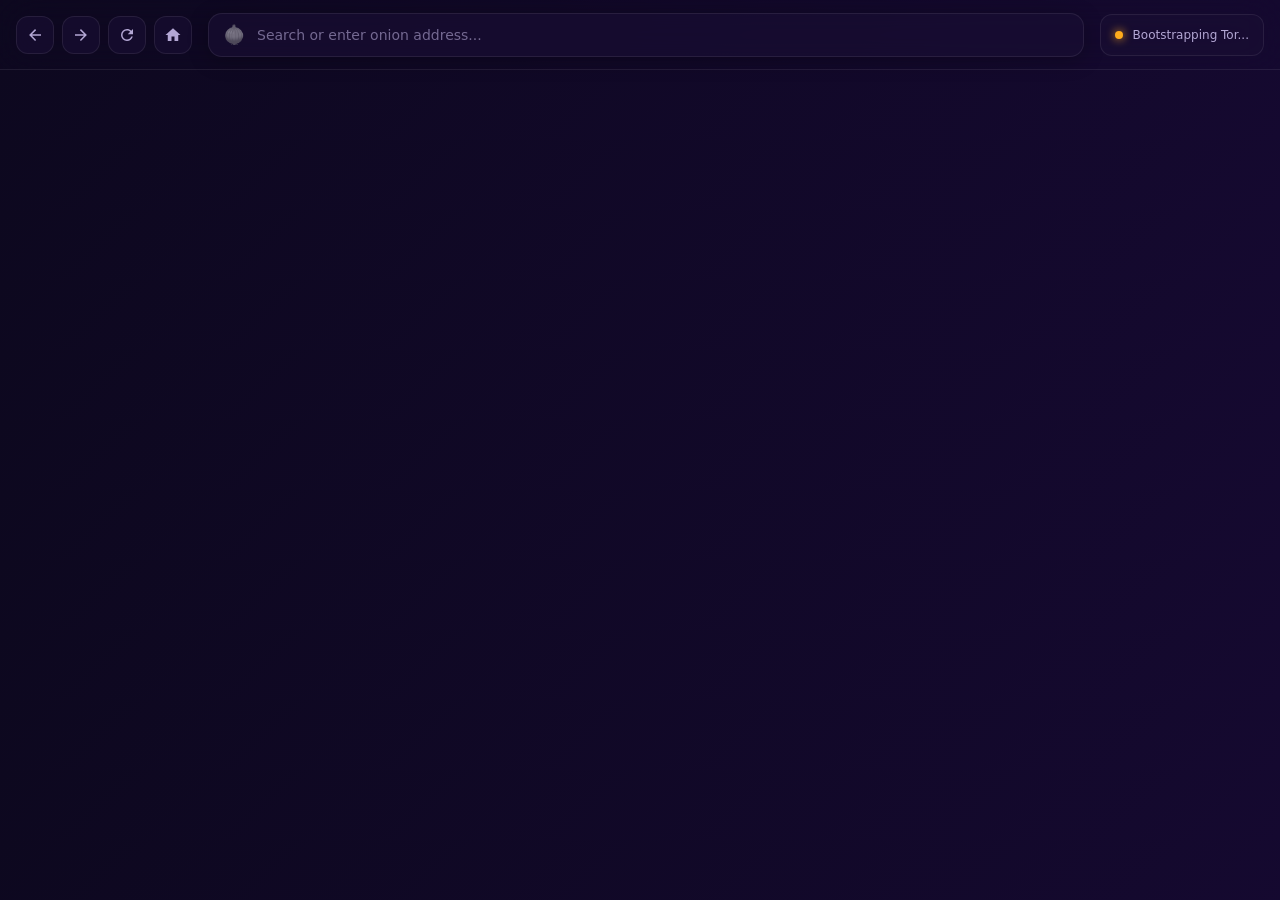
==== src/index.html @ 835f7831 "Initial implementation of Tauri Onion Browser with Tor integration" ====
<!doctype html>
<html lang="en">
  <head>
    <meta charset="UTF-8" />
    <meta name="viewport" content="width=device-width, initial-scale=1.0" />
    <title>Antigravity Onion Browser</title>
    <link rel="stylesheet" href="styles.css" />
    <script type="module" src="/main.js" defer></script>
  </head>

  <body>
    <div class="control-bar">
      <div class="nav-buttons">
        <button id="back-btn" title="Back" class="nav-btn">
          <svg viewBox="0 0 24 24"><path d="M20,11V13H8L13.5,18.5L12.08,19.92L4.16,12L12.08,4.08L13.5,5.5L8,11H20Z"/></svg>
        </button>
        <button id="forward-btn" title="Forward" class="nav-btn">
          <svg viewBox="0 0 24 24"><path d="M4,11V13H16L10.5,18.5L11.92,19.92L19.84,12L11.92,4.08L10.5,5.5L16,11H4Z"/></svg>
        </button>
        <button id="reload-btn" title="Reload" class="nav-btn">
          <svg viewBox="0 0 24 24"><path d="M17.65,6.35C16.2,4.9 14.21,4 12,4A8,8 0 0,0 4,12A8,8 0 0,0 12,20C15.73,20 18.84,17.45 19.73,14H17.65C16.83,16.33 14.61,18 12,18A6,6 0 0,1 6,12A6,6 0 0,1 12,6C13.66,6 15.14,6.69 16.22,7.78L13,11H20V4L17.65,6.35Z"/></svg>
        </button>
        <button id="home-btn" title="Home" class="nav-btn">
          <svg viewBox="0 0 24 24"><path d="M10,20V14H14V20H19V12H22L12,3L2,12H5V20H10Z"/></svg>
        </button>
      </div>

      <div class="address-bar-container">
        <span class="onion-icon" id="onion-badge">🧅</span>
        <input type="text" id="url-input" placeholder="Search or enter onion address..." autocomplete="off" />
      </div>

      <div class="status-container" id="status-container" title="Tor connection status">
        <div class="status-indicator connecting" id="status-dot"></div>
        <span class="status-text" id="status-text">Bootstrapping Tor...</span>
      </div>
    </div>
  </body>
</html>
---- src/styles.css ----
:root {
  --bg-gradient: linear-gradient(135deg, #0d081f, #150930);
  --glass-bg: rgba(25, 14, 52, 0.65);
  --glass-border: rgba(255, 255, 255, 0.08);
  --accent-color: #24c8db;
  --onion-green: #39FF14;
  --warning-orange: #FFAC1C;
  --error-red: #FF3131;
  --text-primary: #ffffff;
  --text-secondary: #b3a7d4;
  font-family: 'Outfit', 'Inter', system-ui, -apple-system, sans-serif;
  overflow: hidden;
  user-select: none;
}

body {
  margin: 0;
  padding: 0;
  height: 70px;
  background: var(--bg-gradient);
  color: var(--text-primary);
  display: flex;
  align-items: center;
  box-sizing: border-box;
  border-bottom: 1px solid var(--glass-border);
}

.control-bar {
  display: flex;
  align-items: center;
  width: 100%;
  height: 100%;
  padding: 0 16px;
  gap: 16px;
  backdrop-filter: blur(20px);
  -webkit-backdrop-filter: blur(20px);
}

.nav-buttons {
  display: flex;
  align-items: center;
  gap: 8px;
}

.nav-btn {
  background: var(--glass-bg);
  border: 1px solid var(--glass-border);
  border-radius: 12px;
  width: 38px;
  height: 38px;
  display: flex;
  align-items: center;
  justify-content: center;
  cursor: pointer;
  transition: all 0.3s cubic-bezier(0.4, 0, 0.2, 1);
}

.nav-btn svg {
  width: 18px;
  height: 18px;
  fill: var(--text-secondary);
  transition: fill 0.3s ease, transform 0.2s ease;
}

.nav-btn:hover {
  background: rgba(255, 255, 255, 0.08);
  border-color: rgba(255, 255, 255, 0.2);
  transform: translateY(-1px);
}

.nav-btn:hover svg {
  fill: var(--text-primary);
}

.nav-btn:active {
  transform: translateY(1px);
}

.address-bar-container {
  flex: 1;
  display: flex;
  align-items: center;
  background: var(--glass-bg);
  border: 1px solid var(--glass-border);
  border-radius: 14px;
  padding: 0 14px;
  height: 42px;
  gap: 10px;
  transition: all 0.3s ease;
  box-shadow: 0 4px 20px rgba(0, 0, 0, 0.25);
}

.address-bar-container:focus-within {
  border-color: var(--accent-color);
  box-shadow: 0 0 15px rgba(36, 200, 219, 0.25);
  background: rgba(25, 14, 52, 0.85);
}

.onion-icon {
  font-size: 18px;
  filter: grayscale(1) opacity(0.5);
  transition: all 0.3s ease;
}

.onion-icon.is-onion {
  filter: none;
  animation: glow-onion 2s infinite alternate;
}

@keyframes glow-onion {
  from { filter: drop-shadow(0 0 2px rgba(163, 73, 164, 0.4)); }
  to { filter: drop-shadow(0 0 8px rgba(163, 73, 164, 0.8)); }
}

#url-input {
  flex: 1;
  background: transparent;
  border: none;
  outline: none;
  color: var(--text-primary);
  font-size: 14px;
  font-family: inherit;
  width: 100%;
}

#url-input::placeholder {
  color: var(--text-secondary);
  opacity: 0.6;
}

.status-container {
  display: flex;
  align-items: center;
  gap: 10px;
  padding: 6px 14px;
  background: var(--glass-bg);
  border: 1px solid var(--glass-border);
  border-radius: 12px;
  height: 28px;
}

.status-indicator {
  width: 8px;
  height: 8px;
  border-radius: 50%;
  transition: all 0.3s ease;
}

.status-indicator.connecting {
  background-color: var(--warning-orange);
  box-shadow: 0 0 10px var(--warning-orange);
  animation: pulse-warn 1.5s infinite;
}

.status-indicator.connected {
  background-color: var(--onion-green);
  box-shadow: 0 0 10px var(--onion-green);
}

.status-indicator.error {
  background-color: var(--error-red);
  box-shadow: 0 0 10px var(--error-red);
  animation: pulse-err 1s infinite;
}

.status-text {
  font-size: 12px;
  font-weight: 500;
  color: var(--text-secondary);
  white-space: nowrap;
}

@keyframes pulse-warn {
  0% { transform: scale(0.9); opacity: 0.6; }
  50% { transform: scale(1.15); opacity: 1; }
  100% { transform: scale(0.9); opacity: 0.6; }
}

@keyframes pulse-err {
  0% { transform: scale(0.85); opacity: 0.5; }
  50% { transform: scale(1.2); opacity: 1; }
  100% { transform: scale(0.85); opacity: 0.5; }
}
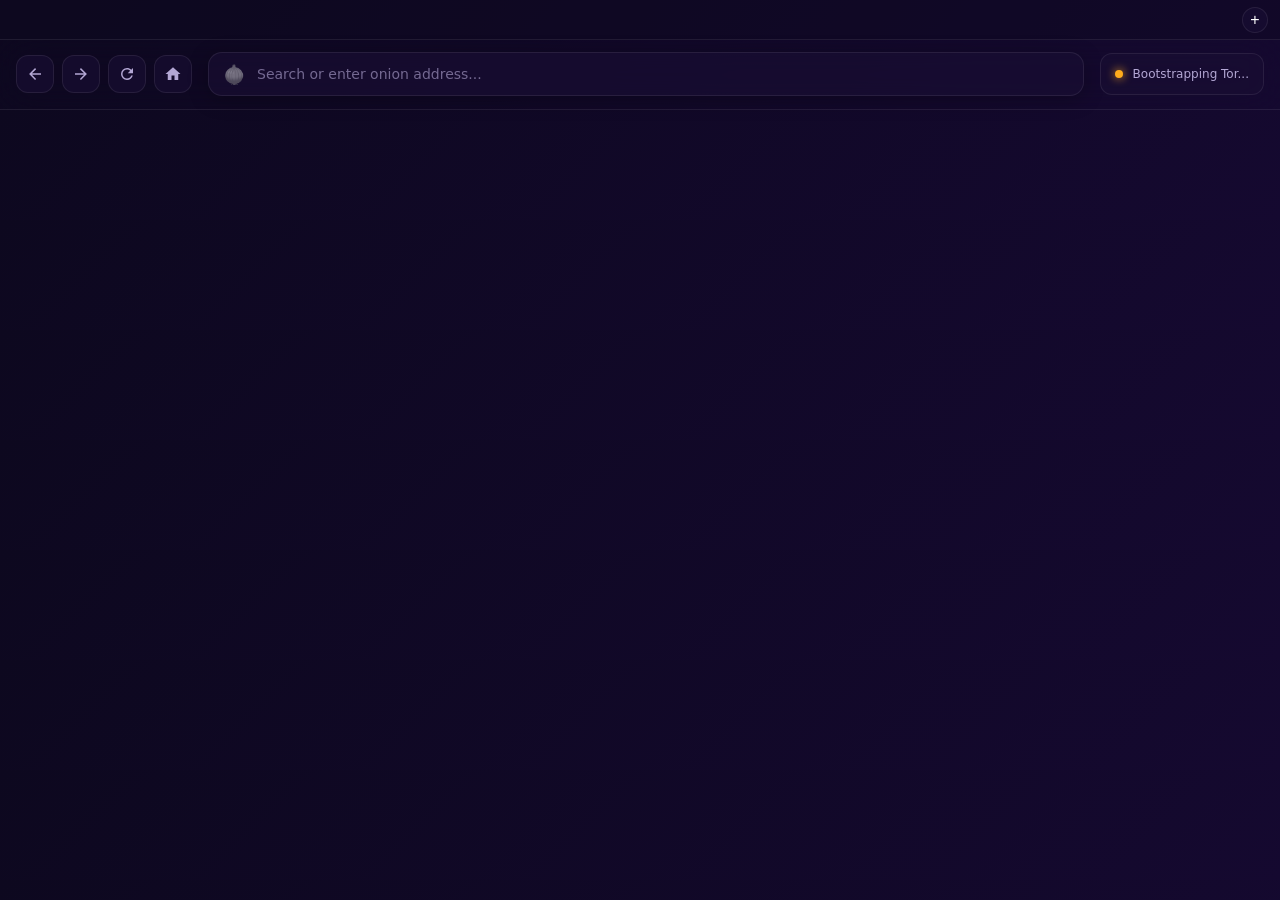
==== commit 1cae46d2: "feat: implement tabbed browser UI elements and styling" ====
--- a/src/index.html
+++ b/src/index.html
@@ -9,6 +9,11 @@
   </head>
 
   <body>
+    <div class="tab-bar" id="tab-bar">
+      <div class="tabs-container" id="tabs-container"></div>
+      <button class="new-tab-btn" id="new-tab-btn" title="New Tab">+</button>
+    </div>
+
     <div class="control-bar">
       <div class="nav-buttons">
         <button id="back-btn" title="Back" class="nav-btn">
--- a/src/styles.css
+++ b/src/styles.css
@@ -16,24 +16,154 @@
 body {
   margin: 0;
   padding: 0;
-  height: 70px;
+  height: 110px;
   background: var(--bg-gradient);
   color: var(--text-primary);
   display: flex;
-  align-items: center;
+  flex-direction: column;
   box-sizing: border-box;
   border-bottom: 1px solid var(--glass-border);
 }
 
+.tab-bar {
+  display: flex;
+  align-items: center;
+  width: 100%;
+  height: 40px;
+  background: rgba(13, 8, 31, 0.4);
+  padding: 4px 12px 0 12px;
+  box-sizing: border-box;
+  border-bottom: 1px solid var(--glass-border);
+  gap: 8px;
+}
+
+.tabs-container {
+  display: flex;
+  align-items: flex-end;
+  gap: 4px;
+  overflow-x: auto;
+  flex-grow: 1;
+  height: 100%;
+}
+
+/* Hide scrollbar for Chrome, Safari and Opera */
+.tabs-container::-webkit-scrollbar {
+  display: none;
+}
+
+/* Hide scrollbar for IE, Edge and Firefox */
+.tabs-container {
+  -ms-overflow-style: none;  /* IE and Edge */
+  scrollbar-width: none;  /* Firefox */
+}
+
+.tab {
+  display: flex;
+  align-items: center;
+  justify-content: space-between;
+  width: 140px;
+  min-width: 80px;
+  max-width: 160px;
+  height: 32px;
+  background: rgba(255, 255, 255, 0.03);
+  border: 1px solid var(--glass-border);
+  border-bottom: none;
+  border-top-left-radius: 8px;
+  border-top-right-radius: 8px;
+  padding: 0 10px;
+  color: var(--text-secondary);
+  font-size: 12px;
+  cursor: pointer;
+  transition: all 0.2s ease;
+  user-select: none;
+  position: relative;
+}
+
+.tab:hover {
+  background: rgba(255, 255, 255, 0.07);
+  color: var(--text-primary);
+}
+
+.tab.active {
+  background: var(--glass-bg);
+  color: var(--text-primary);
+  border-top: 2px solid var(--accent-color);
+  font-weight: 600;
+  box-shadow: 0 -2px 10px rgba(36, 200, 219, 0.15);
+}
+
+.tab-title {
+  overflow: hidden;
+  text-overflow: ellipsis;
+  white-space: nowrap;
+  flex-grow: 1;
+  margin-right: 6px;
+}
+
+.tab-close-btn {
+  display: flex;
+  align-items: center;
+  justify-content: center;
+  width: 16px;
+  height: 16px;
+  border-radius: 50%;
+  font-size: 11px;
+  color: var(--text-secondary);
+  transition: all 0.2s ease;
+}
+
+.tab-close-btn:hover {
+  background: rgba(255, 255, 255, 0.15);
+  color: var(--text-primary);
+}
+
+.new-tab-btn {
+  display: flex;
+  align-items: center;
+  justify-content: center;
+  width: 26px;
+  height: 26px;
+  border-radius: 50%;
+  background: var(--glass-bg);
+  border: 1px solid var(--glass-border);
+  color: var(--text-primary);
+  font-size: 16px;
+  cursor: pointer;
+  transition: all 0.2s ease;
+  margin-bottom: 2px;
+}
+
+.new-tab-btn:hover {
+  background: rgba(255, 255, 255, 0.08);
+  border-color: rgba(255, 255, 255, 0.2);
+  transform: scale(1.05);
+}
+
+.new-tab-btn:active {
+  transform: scale(0.95);
+}
+
 .control-bar {
   display: flex;
   align-items: center;
   width: 100%;
-  height: 100%;
+  height: 70px;
   padding: 0 16px;
   gap: 16px;
   backdrop-filter: blur(20px);
   -webkit-backdrop-filter: blur(20px);
+  box-sizing: border-box;
+}
+
+/* Spinner animation for the reload button when loading */
+.nav-btn.is-loading svg {
+  animation: spin 1s infinite linear;
+  fill: var(--accent-color);
+}
+
+@keyframes spin {
+  from { transform: rotate(0deg); }
+  to { transform: rotate(360deg); }
 }
 
 .nav-buttons {
